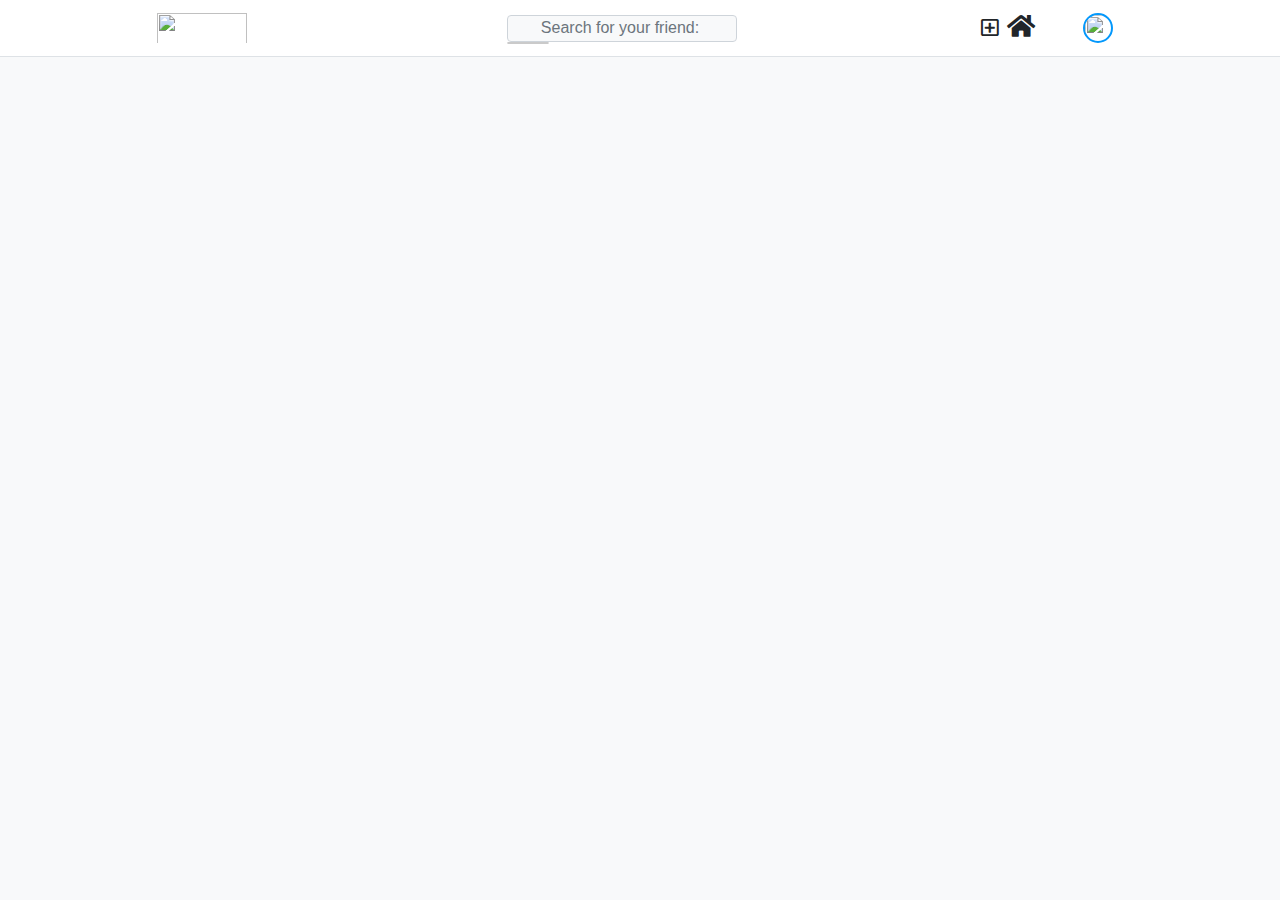
==== views/profile.html @ ea13224f "up" ====
<!DOCTYPE html>
<html lang="en">
    <head>
        <meta charset="UTF-8" />
        <meta name="viewport" content="width=device-width, initial-scale=1.0" />

        <!-- Bootstrap css CDN -->
        <link
        rel="stylesheet"
        href="https://maxcdn.bootstrapcdn.com/bootstrap/4.0.0/css/bootstrap.min.css"
        integrity="sha384-Gn5384xqQ1aoWXA+058RXPxPg6fy4IWvTNh0E263XmFcJlSAwiGgFAW/dAiS6JXm"
        crossorigin="anonymous"
        />

        <!-- Bootstrap js -->
        <script src="https://code.jquery.com/jquery-3.2.1.slim.min.js" integrity="sha384-KJ3o2DKtIkvYIK3UENzmM7KCkRr/rE9/Qpg6aAZGJwFDMVNA/GpGFF93hXpG5KkN" crossorigin="anonymous"></script>
        <script src="https://cdnjs.cloudflare.com/ajax/libs/popper.js/1.12.9/umd/popper.min.js" integrity="sha384-ApNbgh9B+Y1QKtv3Rn7W3mgPxhU9K/ScQsAP7hUibX39j7fakFPskvXusvfa0b4Q" crossorigin="anonymous"></script>
        <script src="https://maxcdn.bootstrapcdn.com/bootstrap/4.0.0/js/bootstrap.min.js" integrity="sha384-JZR6Spejh4U02d8jOt6vLEHfe/JQGiRRSQQxSfFWpi1MquVdAyjUar5+76PVCmYl" crossorigin="anonymous"></script>

        <!--Fontawesome css CDN-->
        <link
        rel="stylesheet"
        href="https://cdnjs.cloudflare.com/ajax/libs/font-awesome/5.12.1/css/all.min.css"
        />

        <!--Firebase service-->
        <script src="https://www.gstatic.com/firebasejs/7.17.2/firebase-app.js"></script>
        <script src="https://www.gstatic.com/firebasejs/7.17.2/firebase-firestore.js"></script>
        <script src="https://www.gstatic.com/firebasejs/7.17.2/firebase-auth.js"></script>
        <script src="https://www.gstatic.com/firebasejs/7.17.2/firebase-storage.js"></script>
        <script src="https://cdn.firebase.com/libs/firebaseui/3.5.2/firebaseui.js"></script>
        <link type="text/css" rel="stylesheet" href="https://cdn.firebase.com/libs/firebaseui/3.5.2/firebaseui.css" />

        <!-- css -->
        <link rel="stylesheet" href="../static/Stylesheets/style.css" />

        <link rel="stylesheet" type="text/css" href="../static/css/util.css">
        <link rel="stylesheet" type="text/css" href="../static/css/main.css">
    <!--===============================================================================================-->

        <!--Jquery-->
        <script src="https://code.jquery.com/jquery-3.5.1.js" integrity="sha256-QWo7LDvxbWT2tbbQ97B53yJnYU3WhH/C8ycbRAkjPDc=" crossorigin="anonymous"></script>

        <title>Document</title>
    </head>
    <body class="bg-light" style="overflow-x: hidden;">
        <div id="page-container" class="container-fluid">
            <nav class="navbar navbar-expand-lg border-bottom" style="position: fixed; left: 0px; top: 0px; width: 100%;background-color: white;z-index: 1;">
                <div id="inner-navbar" class="navbar navbar-expand-lg mx-auto" style="width: 966px;padding: 0px">
                  <img src="../static/images/icons/logo.PNG" class="navbar-brand" href="#" style="height: 40px;width: 90px">
        
                  <button class="navbar-toggler" type="button" data-toggle="collapse" data-target="#navbarSupportedContent" aria-controls="navbarSupportedContent" aria-expanded="false" aria-label="Toggle navigation">
                    <i class="fas fa-chevron-circle-down"></i>
                  </button>
                  
                  <div class="collapse navbar-collapse" id="navbarSupportedContent">
                    <div id="search-group" class="ml-auto" style="position: relative;width: 230px;height: 27px;overflow:visible">
                      <input id="search-friend-input" class="form-control bg-light" type="search" placeholder="Search for your friend:" aria-label="Search" style="position:absolute;width: 230px;height: 27px;text-align: center;">
                      <ul id="suggestionList"></ul>      
                    </div>
              
                    <div id="profile-nav" class="ml-auto" style="display: flex;">
                        <i class="far fa-plus-square my-auto mr-2" id="new-feed" data-toggle="modal" data-target="#newFeedModal" style="cursor:pointer;font-size: 20px;"></i>
                        <i class="fas fa-home mr-5" style="font-size: 25px;" ><span class="sr-only">(current)</span></i>
                        <div id="profile-dropdown">
                            <img id="profile-dropdown-pic" src="" class="small-avartar"/>
                            <div id="profile-dropdown-menu">
                              <a href="profile.html" id="profile-btn"><i class="far fa-user-circle"></i><p style="margin: 0px 0px 5px 5px;display: inline;" class="dropdown-items">Profile</p></a>
                              <br>
                              <i class="fas fa-cog"><p style="margin: 0px 0px 5px 5px;display: inline;" class="dropdown-items">Setting</p></i>
                              <hr/>
                              <p id="logout-btn" style="margin-bottom: 5px" class="dropdown-items">Log Out</p>
                            </div>
                        </div>
                    </div>
                  </div>
                </div>  
              </nav>
            <div id="profile-container" class="container" style="margin: 60px 0px 0px 210px;width: 945px;">
                
            </div>
        </div>
    </body>
    <script src="../static/init.js"></script>
    <script src="../static/Packages/searchFriend.js"></script>
    <script src="../static/Modules/likeCommentButtons.js"></script>
    <script src="../static/Modules/friends.js"></script>
    <!-- <script src="../static/Modules/message.js"></script> -->
    <script src="../static/Modules/posts.js"></script>
    <script src="../static/Services/db2.js"></script>
    <script src="../static/Services/authentication.js"></script>
    <!-- <script src="../static/Modules/uploadfile.js"></script> -->  
</html>
---- static/Stylesheets/style.css ----
body {
  margin: 0 auto;
  /* max-width: 800px; */
  /* padding: 0 20px; */
  overflow: auto;
}

#container{
  position: fixed;
  bottom: 0px;
  right: 0px;
  height: 400px;
  width: 290px;
  margin: 180px 0px 0px 700px;
  border: 5px solid #326fa8;
  border-radius: 5px;
  padding: 5px;
  transition: 1s;
}

.guest {
  border: 2px solid #dedede;
  background-color: #f1f1f1;
  border-radius: 5px;
  padding: 10px;
  margin: 10px 0;
}

.admin {
  border: 2px solid #00ffea;
  background-color: #0084ff;
  border-radius: 5px;
  padding: 10px;
  margin: 10px 0;
}

.darker {
  border-color: #ccc;
  background-color: #ddd;
}

.message-box::after {
  content: "";
  clear: both;
  display: table;
}

.message-box img {
  float: left;
  max-width: 60px;
  width: 100%;
  margin-right: 20px;
  border-radius: 50%;
}

.message-box img.right {
  float: right;
  margin-left: 20px;
  margin-right: 0;
}

.time-right {
  float: right;
  color: #aaa;
  font-size: 13px;
}


.time-left {
  float: left;
  color: white;
  font-size: 13px;
}

#friend-list{
    width: 180px;
    position: fixed;
    height: 550px;
    color: white;
    border-radius: 5px;
    padding: 10px;
    float: left;
}

.friends-avatar{
  width: 20px;
  height: 20px
}

.online{
  background-color: rgb(255, 255, 255);
  color: rgb(0, 153, 255);
}

.offline{
  background-color: rgb(0, 153, 255);
  color: white;
}

.open-button {
  background-color: #555;
  color: white;
  padding: 16px 20px;
  border: none;
  cursor: pointer;
  opacity: 0.8;
  position: fixed;
  bottom: 23px;
  right: 28px;
  width: 280px;
}

/* The popup chat - hidden by default */
.chat-popup {
  display: none;
  position: fixed;
  bottom:0px;
  left: 0px;
  border: 3px solid #f1f1f1;
  background-color: rgb(47, 203, 255);
  color:white;
  padding: 5px;
  border-radius: 5px;
  width:200px;
  height: 500px;
}


input[type="file"] {
  display: none;
}
.custom-file-upload {
  border: 1px solid #ccc;
  display: inline-block;
  width: 40px;
  font-size:10px;
  padding-top: 5px;
  cursor: pointer;
}

#suggestionList{
  position: absolute;
  top: 27px;
  max-height: 300px;
  z-index: 1;
  overflow-y: auto;
  border: 1px solid rgb(202, 202, 202);
  background-color: white;
  border-radius: 5px;
}

.suggestion{
  width: 215px;
  height: 80;
  padding: 10px;
  display: flex;
  background-color: white;
  z-index: 2;
  cursor: pointer;
}

.suggestion:hover{
  opacity: 0.7;
}

.small-avartar{
  width: 30px;
  height: 30px;
  border-radius: 50%;
  margin-right: 10px;
  border: 2px solid #0398fc;
}

.big-avartar{
  width: 150px;
  height: 150px;
  border-radius: 50%;
  margin-right: 10px;
  border: 3px solid #3b3b3b;
}

#profile-dropdown::after { 
  content: none; 
} 

#profile-dropdown-menu{
  background-color: white;
  display: none;
  position: absolute;
  top: 50px;
  padding: 10px;
  width: 190px;
  height: fit-content;
  border-radius: 10px;
  box-shadow: 0 0 10px #000000;
  z-index: 1;
}

.dropdown-items{
  font-size: 16px;
  cursor: pointer;
}

.dropdown-items:hover{
  opacity: 0.7;
}
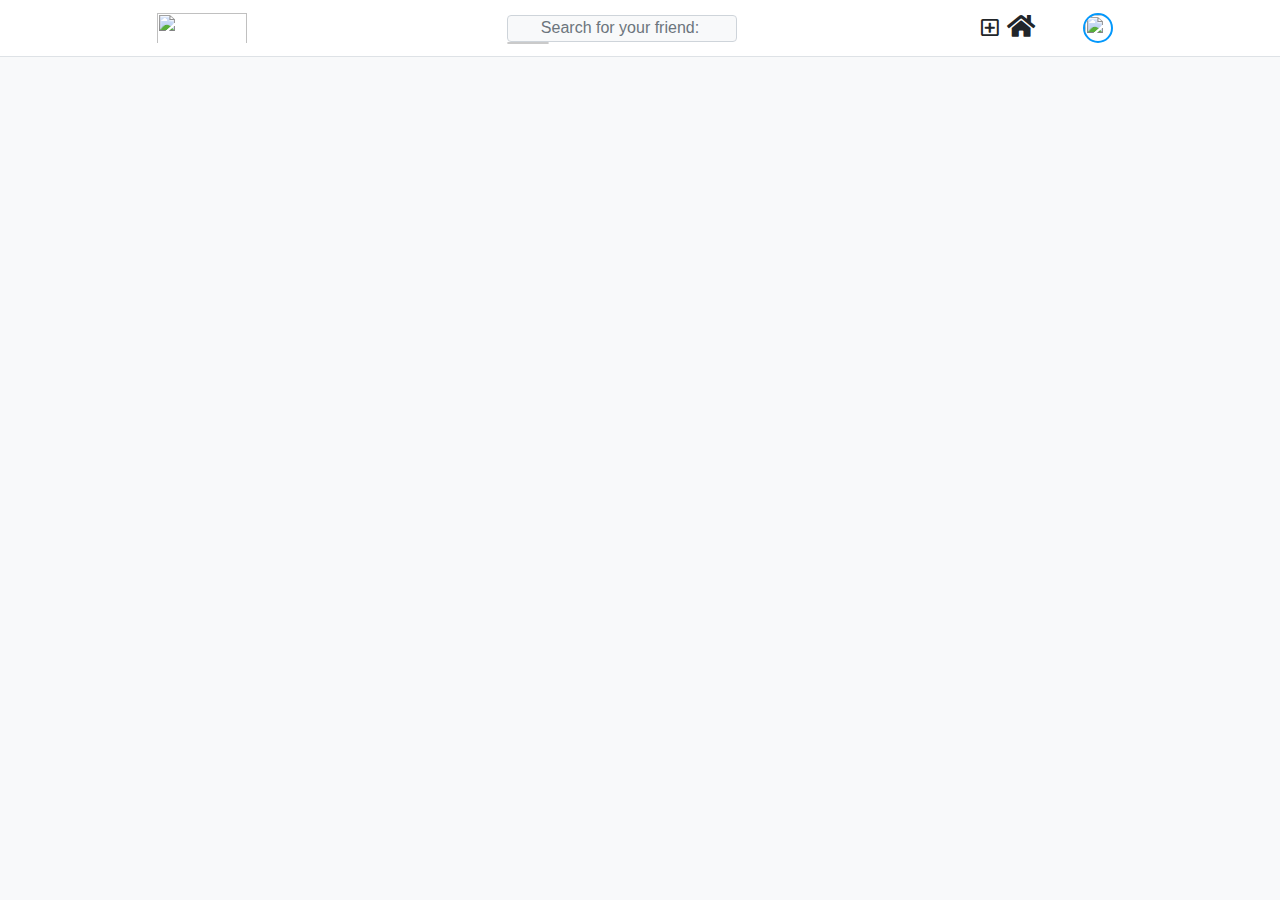
==== commit 809ec724: "Updated" ====
--- a/views/profile.html
+++ b/views/profile.html
@@ -42,43 +42,86 @@
         <script src="https://code.jquery.com/jquery-3.5.1.js" integrity="sha256-QWo7LDvxbWT2tbbQ97B53yJnYU3WhH/C8ycbRAkjPDc=" crossorigin="anonymous"></script>
 
         <title>Document</title>
+
+        <style>
+            @media only screen and (max-width: 400px) {
+                .profile-info{
+                  display: block;
+                }
+                .big-avartar{
+                    margin: 10px auto;
+  
+                }
+                .profile-info-text-name h2{
+                    font-size: larger;
+                }
+                #profile-container{
+                  margin:0px;
+                }
+            
+            }
+      
+            @media only screen and (min-width: 400px) {
+                .profile-info{
+                  display: flex;
+                }
+                .big-avartar{
+                  margin-right: 15%;
+                }
+            }
+          </style>
     </head>
     <body class="bg-light" style="overflow-x: hidden;">
         <div id="page-container" class="container-fluid">
-            <nav class="navbar navbar-expand-lg border-bottom" style="position: fixed; left: 0px; top: 0px; width: 100%;background-color: white;z-index: 1;">
-                <div id="inner-navbar" class="navbar navbar-expand-lg mx-auto" style="width: 966px;padding: 0px">
-                  <img src="../static/images/icons/logo.PNG" class="navbar-brand" href="#" style="height: 40px;width: 90px">
-        
-                  <button class="navbar-toggler" type="button" data-toggle="collapse" data-target="#navbarSupportedContent" aria-controls="navbarSupportedContent" aria-expanded="false" aria-label="Toggle navigation">
-                    <i class="fas fa-chevron-circle-down"></i>
-                  </button>
-                  
-                  <div class="collapse navbar-collapse" id="navbarSupportedContent">
-                    <div id="search-group" class="ml-auto" style="position: relative;width: 230px;height: 27px;overflow:visible">
-                      <input id="search-friend-input" class="form-control bg-light" type="search" placeholder="Search for your friend:" aria-label="Search" style="position:absolute;width: 230px;height: 27px;text-align: center;">
-                      <ul id="suggestionList"></ul>      
-                    </div>
+          <nav class="navbar navbar-expand-lg border-bottom" style="position: fixed; left: 0px; top: 0px; width: 100%;background-color: white;z-index: 1;">
+            <div id="inner-navbar" class="navbar navbar-expand-lg mx-auto" style="width: 966px;padding: 0px">
+              <img src="../static/images/icons/logo.PNG" class="navbar-brand" href="#" style="height: 40px;width: 90px">
+    
+              <button class="navbar-toggler" type="button" data-toggle="collapse" data-target="#navbarSupportedContent" aria-controls="navbarSupportedContent" aria-expanded="false" aria-label="Toggle navigation">
+                <i class="fas fa-chevron-circle-down"></i>
+              </button>
               
-                    <div id="profile-nav" class="ml-auto" style="display: flex;">
-                        <i class="far fa-plus-square my-auto mr-2" id="new-feed" data-toggle="modal" data-target="#newFeedModal" style="cursor:pointer;font-size: 20px;"></i>
-                        <i class="fas fa-home mr-5" style="font-size: 25px;" ><span class="sr-only">(current)</span></i>
-                        <div id="profile-dropdown">
-                            <img id="profile-dropdown-pic" src="" class="small-avartar"/>
-                            <div id="profile-dropdown-menu">
-                              <a href="profile.html" id="profile-btn"><i class="far fa-user-circle"></i><p style="margin: 0px 0px 5px 5px;display: inline;" class="dropdown-items">Profile</p></a>
-                              <br>
-                              <i class="fas fa-cog"><p style="margin: 0px 0px 5px 5px;display: inline;" class="dropdown-items">Setting</p></i>
-                              <hr/>
-                              <p id="logout-btn" style="margin-bottom: 5px" class="dropdown-items">Log Out</p>
-                            </div>
+              <div class="collapse navbar-collapse" id="navbarSupportedContent">
+                <div id="search-group" class="ml-auto" style="position: relative;width: 230px;height: 27px;overflow:visible">
+                  <input id="search-friend-input" class="form-control bg-light" type="search" placeholder="Search for your friend:" aria-label="Search" style="position:absolute;width: 230px;height: 27px;text-align: center;">
+                  <ul id="suggestionList"></ul>      
+                </div>
+          
+                <div id="profile-nav" class="ml-auto" style="display: flex;">
+                    <i class="far fa-plus-square my-auto mr-2" id="new-feed" data-toggle="modal" data-target="#newFeedModal" style="cursor:pointer;font-size: 20px;"></i>
+                    <i class="fas fa-home mr-5" style="font-size: 25px;" onclick="window.location = 'index.html'"><span class="sr-only">(current)</span></i>
+                    <div id="profile-dropdown">
+                        <img id="profile-dropdown-pic" src="" class="small-avartar"/>
+                        <div id="profile-dropdown-menu">
+                          <a href="profile.html" id="profile-btn"><i class="far fa-user-circle"></i><p style="margin: 0px 0px 5px 5px;display: inline;" class="dropdown-items">Profile</p></a>
+                          <br>
+                          <i class="fas fa-cog"><p style="margin: 0px 0px 5px 5px;display: inline;" class="dropdown-items">Setting</p></i>
+                          <hr/>
+                          <p id="logout-btn" style="margin-bottom: 5px" class="dropdown-items">Log Out</p>
                         </div>
                     </div>
-                  </div>
-                </div>  
-              </nav>
-            <div id="profile-container" class="container" style="margin: 60px 0px 0px 210px;width: 945px;">
+                </div>
+              </div>
+            </div>  
+          </nav>
+
+          <div id="profile-container" class="container" style="margin: 80px auto;width: 70%;">
+              
+          </div>
+
+          <!-- Profile Posts Modal -->
+          <div class="modal fade" id="social-info-post-modal" tabindex="-1" role="dialog" aria-labelledby="social-info-post-modal" aria-hidden="true">
+            <div class="modal-dialog" style="max-width:1000px; width: 100%; padding: none; max-height: 600px; height: 100%">
+                <div class="modal-content row p-0" style="height: 100%">
+                    <div class="col-lg-9 col-md-7 col-sm-12 p-0 social-info-post-img" style="height: 100%">
                 
+                    </div>
+                    <div class="col-lg-3 col-md-5">
+                    
+                    </div>
+                </div>
             </div>
+          </div>
         </div>
     </body>
     <script src="../static/init.js"></script>
--- a/static/Stylesheets/style.css
+++ b/static/Stylesheets/style.css
@@ -175,8 +175,8 @@
   width: 150px;
   height: 150px;
   border-radius: 50%;
-  margin-right: 10px;
   border: 3px solid #3b3b3b;
+  margin-right: 15%
 }
 
 #profile-dropdown::after { 
@@ -187,7 +187,8 @@
   background-color: white;
   display: none;
   position: absolute;
-  top: 50px;
+  top: 45px;
+  right: 0px;
   padding: 10px;
   width: 190px;
   height: fit-content;
@@ -204,3 +205,17 @@
 .dropdown-items:hover{
   opacity: 0.7;
 }
+
+.responsive {
+  width: 100%;
+  height: auto;
+}
+.responsive2 {
+  max-width: 100%;
+  max-height: 100%;
+}
+
+.social-info-btn{
+  border-top:1px solid black;
+  font-size: 13px;
+}
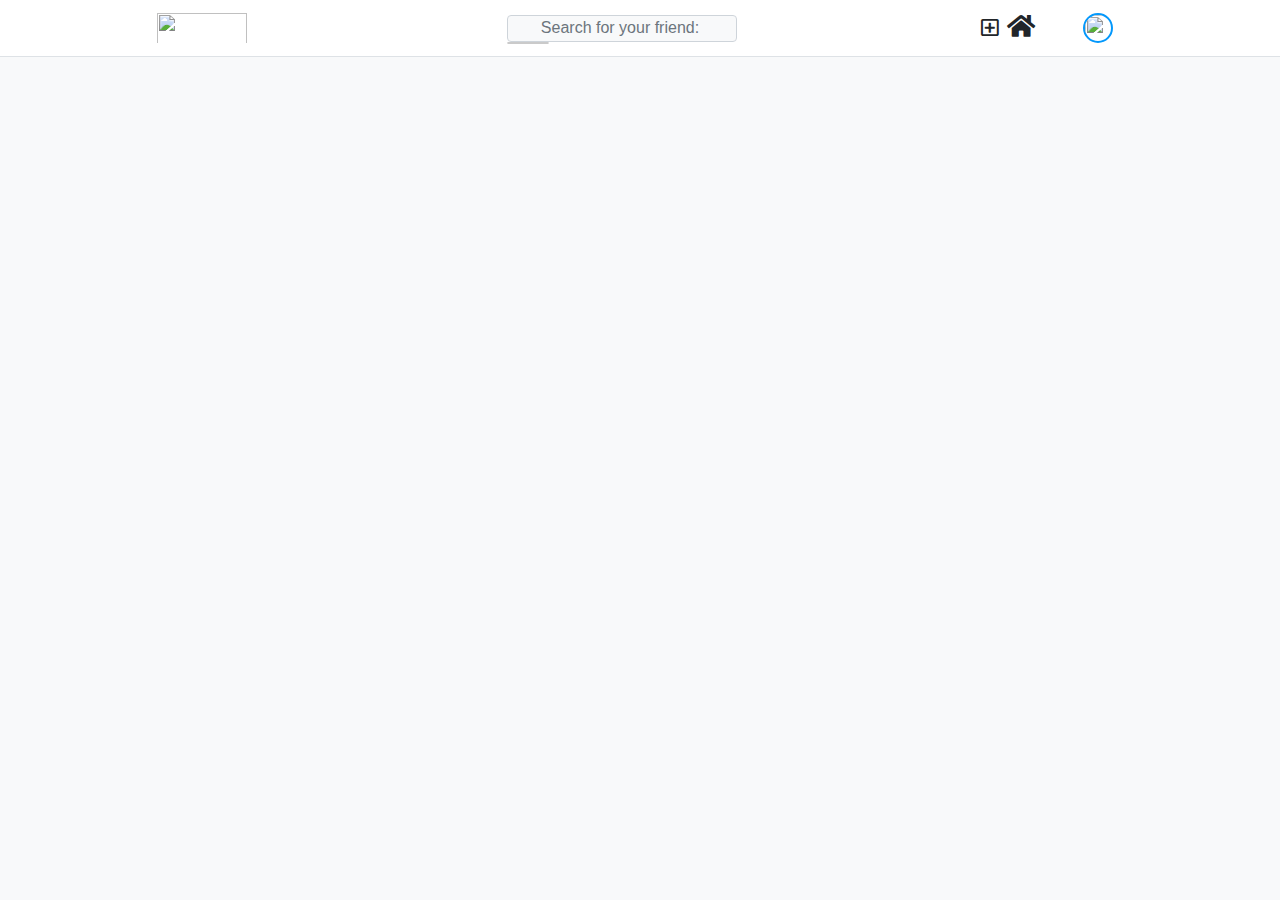
==== commit b12437ae: "updated" ====
--- a/views/profile.html
+++ b/views/profile.html
@@ -75,7 +75,7 @@
         <div id="page-container" class="container-fluid">
           <nav class="navbar navbar-expand-lg border-bottom" style="position: fixed; left: 0px; top: 0px; width: 100%;background-color: white;z-index: 1;">
             <div id="inner-navbar" class="navbar navbar-expand-lg mx-auto" style="width: 966px;padding: 0px">
-              <img src="../static/images/icons/logo.PNG" class="navbar-brand" href="#" style="height: 40px;width: 90px">
+              <img src="../static/images/icons/logo.PNG" class="navbar-brand" href="index.html" style="height: 40px;width: 90px">
     
               <button class="navbar-toggler" type="button" data-toggle="collapse" data-target="#navbarSupportedContent" aria-controls="navbarSupportedContent" aria-expanded="false" aria-label="Toggle navigation">
                 <i class="fas fa-chevron-circle-down"></i>
@@ -122,6 +122,18 @@
                 </div>
             </div>
           </div>
+
+          <!-- Profile Follow Users Modal -->
+          <div class="modal fade" id="follow-user-modal" tabindex="-1" role="dialog" aria-labelledby="follow-user-modal" aria-hidden="true">
+            <div class="modal-dialog">
+                <div class="modal-content">
+                    <h3 style="text-align: center;">Friends</h3>
+                    <ul id="follow-user-list">
+
+                    </ul>
+                </div>
+            </div>
+          </div>
         </div>
     </body>
     <script src="../static/init.js"></script>
--- a/static/Stylesheets/style.css
+++ b/static/Stylesheets/style.css
@@ -125,10 +125,6 @@
   height: 500px;
 }
 
-
-input[type="file"] {
-  display: none;
-}
 .custom-file-upload {
   border: 1px solid #ccc;
   display: inline-block;
@@ -219,3 +215,49 @@
   border-top:1px solid black;
   font-size: 13px;
 }
+
+.cursor{
+  cursor: pointer;
+}
+
+.camera{
+  position: absolute;
+  top: 24px;
+  left: 0px;
+  z-index: 1;
+  width: 150px;
+  height: 150px;
+  border-radius: 50%;
+  background-color: black;
+  padding: 0px;
+  opacity: 0;
+  cursor: pointer;
+}
+
+.camera:hover{
+  opacity: 0.4;
+}
+
+.camera label{
+  position: absolute;
+  top: 30%;
+  left: 38%;
+  height: 47%;
+  font-size: 40px;
+  color: rgb(228, 228, 228);
+  cursor: pointer;
+}
+
+#follow-user-list{
+  width: 100%;
+  height: 100%;
+  margin: 0px;
+  padding: 0px;
+  overflow: auto;
+}
+
+#follow-user-list li{
+  width: 100%;
+  height: 50px;
+  padding: 5px;
+}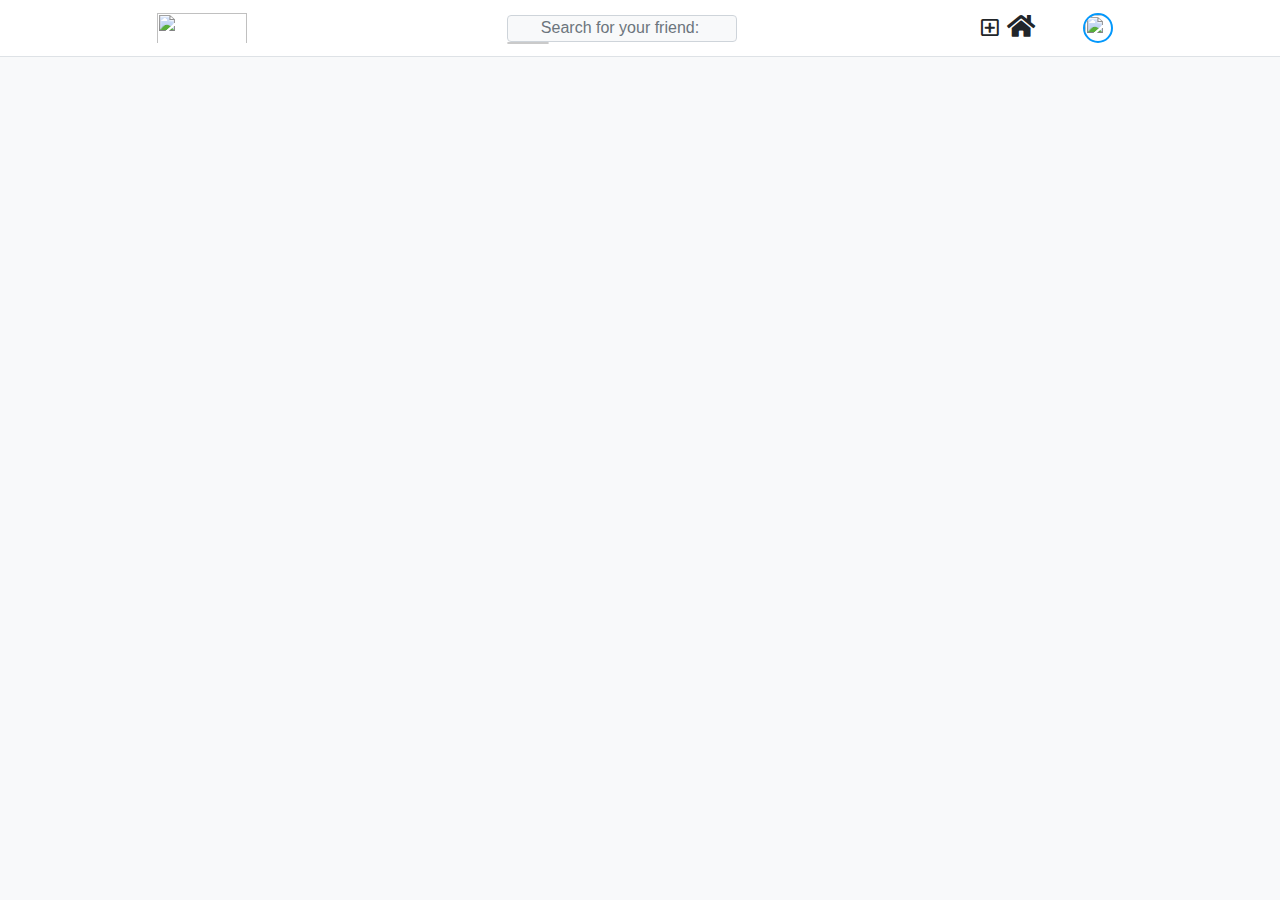
==== commit 330bfb26: "updated profile" ====
--- a/views/profile.html
+++ b/views/profile.html
@@ -112,14 +112,16 @@
           <!-- Profile Posts Modal -->
           <div class="modal fade" id="social-info-post-modal" tabindex="-1" role="dialog" aria-labelledby="social-info-post-modal" aria-hidden="true">
             <div class="modal-dialog" style="max-width:1000px; width: 100%; padding: none; max-height: 600px; height: 100%">
-                <div class="modal-content row p-0" style="height: 100%">
-                    <div class="col-lg-9 col-md-7 col-sm-12 p-0 social-info-post-img" style="height: 100%">
-                
-                    </div>
-                    <div class="col-lg-3 col-md-5">
+              <div class="modal-content" style="max-width:1000px; width: 100%; padding: none; max-height: 600px; height: 100%">
+                <div class="row p-0" style="height: 100%;display: flex;background-color: white;">
+                  <div class="col col-lg-8 col-md-12 col-sm-12 p-0 social-info-post-img">
+              
+                  </div>
+                  <div class="col col-lg-4 col-md-0 col-sm-0 social-info-post-others p-0 m-0">
                     
-                    </div>
-                </div>
+                  </div>  
+              </div>
+              </div>
             </div>
           </div>
 
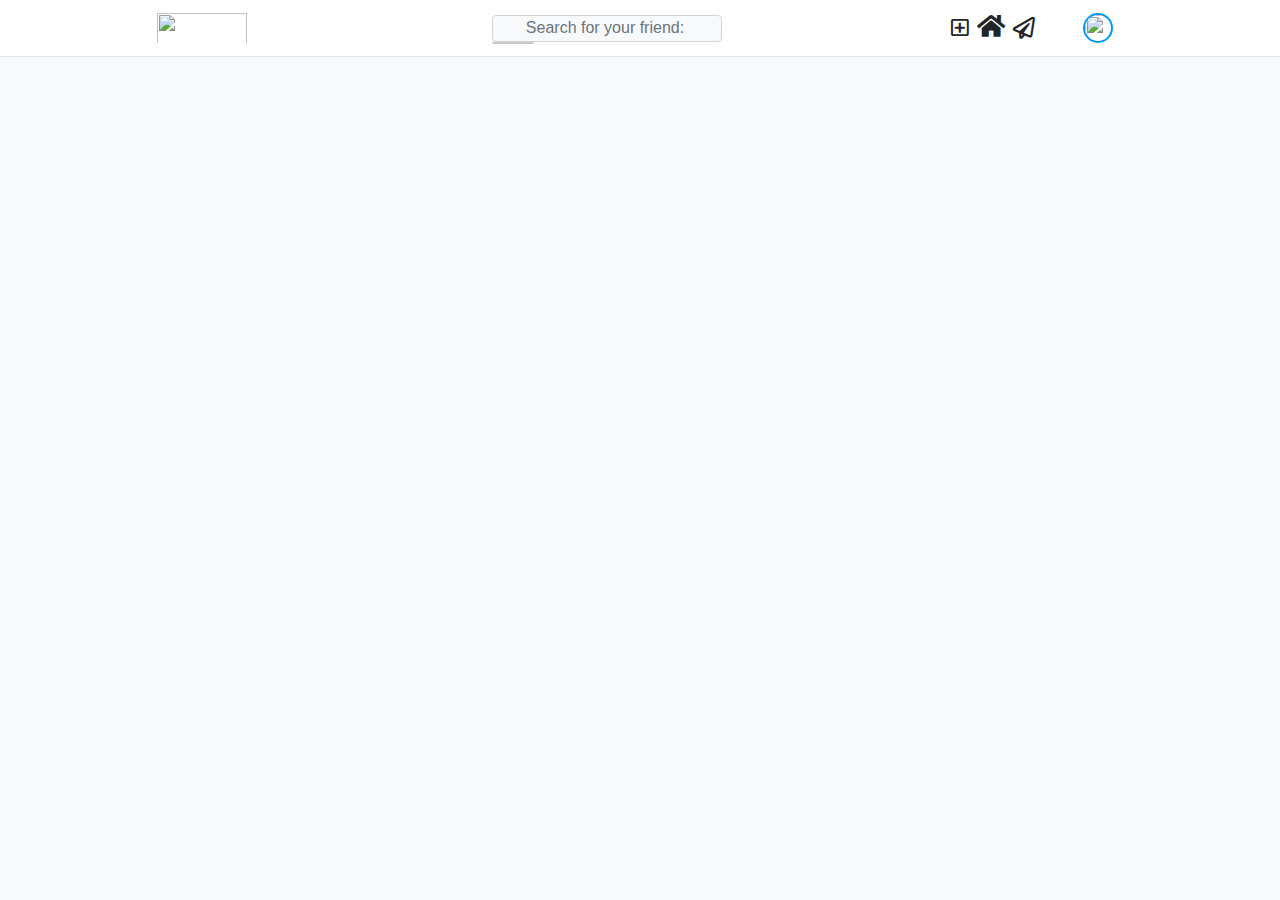
==== commit 85f6cd23: "updated" ====
--- a/views/profile.html
+++ b/views/profile.html
@@ -89,7 +89,8 @@
           
                 <div id="profile-nav" class="ml-auto" style="display: flex;">
                     <i class="far fa-plus-square my-auto mr-2" id="new-feed" data-toggle="modal" data-target="#newFeedModal" style="cursor:pointer;font-size: 20px;"></i>
-                    <i class="fas fa-home mr-5" style="font-size: 25px;" onclick="window.location = 'index.html'"><span class="sr-only">(current)</span></i>
+                    <i class="fas fa-home mr-2" style="font-size: 25px;" onclick="window.location = 'index.html'"><span class="sr-only">(current)</span></i>
+                    <i class="far fa-paper-plane mr-5 my-auto" style="font-size: 22px;"></i>
                     <div id="profile-dropdown">
                         <img id="profile-dropdown-pic" src="" class="small-avartar"/>
                         <div id="profile-dropdown-menu">
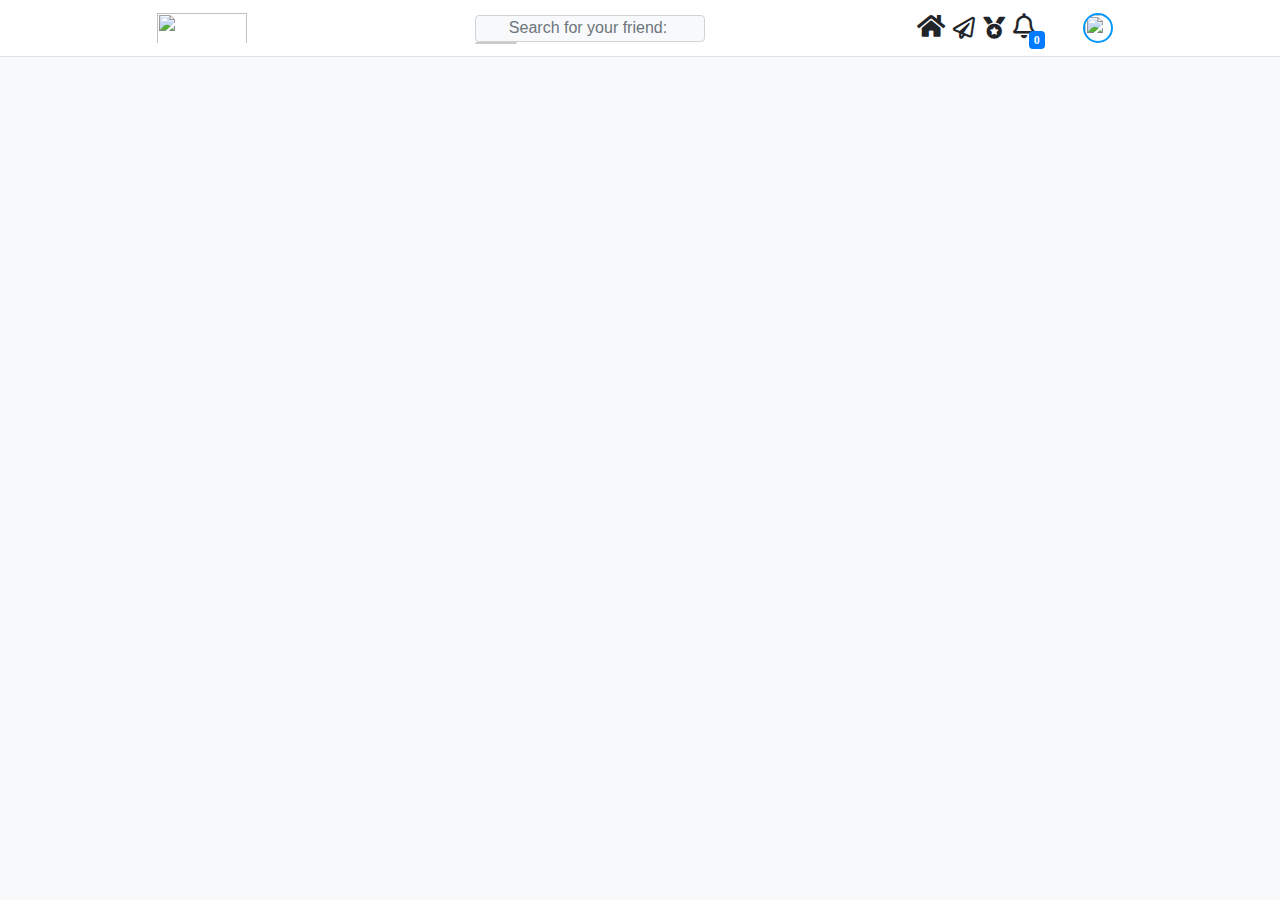
==== commit fd2f292c: "updated" ====
--- a/views/profile.html
+++ b/views/profile.html
@@ -88,9 +88,17 @@
                 </div>
           
                 <div id="profile-nav" class="ml-auto" style="display: flex;">
-                    <i class="far fa-plus-square my-auto mr-2" id="new-feed" data-toggle="modal" data-target="#newFeedModal" style="cursor:pointer;font-size: 20px;"></i>
-                    <i class="fas fa-home mr-2" style="font-size: 25px;" onclick="window.location = 'index.html'"><span class="sr-only">(current)</span></i>
-                    <i class="far fa-paper-plane mr-5 my-auto" style="font-size: 22px;"></i>
+                    <i class="fas fa-home mr-2" style="font-size: 25px;cursor: pointer;" onclick="window.location = 'index.html'"><span class="sr-only">(current)</span></i>
+                    <i class="far fa-paper-plane mr-2 my-auto" style="font-size: 22px;cursor: pointer;"></i>
+                    <i class="fas fa-medal mr-2 my-auto" style="font-size: 22px;cursor: pointer;"></i>
+                    <div class="mr-5" id="profile-notification-dropdown">
+                      <i class="far fa-bell" id="profile-notification-dropdown-btn" style="font-size: 25px;cursor: pointer;position: relative">
+                        <span class="badge badge-primary" style="position: absolute;font-size:12px;top:18px;left:16px;">0</span>
+                        <div id="profile-notification-dropdown-menu">
+                      
+                        </div>
+                      </i>
+                    </div>
                     <div id="profile-dropdown">
                         <img id="profile-dropdown-pic" src="" class="small-avartar"/>
                         <div id="profile-dropdown-menu">
@@ -140,6 +148,7 @@
         </div>
     </body>
     <script src="../static/init.js"></script>
+    <script src="../static/Modules/showNotification.js"></script>
     <script src="../static/Packages/searchFriend.js"></script>
     <script src="../static/Modules/likeCommentButtons.js"></script>
     <script src="../static/Modules/friends.js"></script>
--- a/static/Stylesheets/style.css
+++ b/static/Stylesheets/style.css
@@ -193,6 +193,24 @@
   z-index: 1;
 }
 
+#profile-notification-dropdown-menu{
+  background-color: white;
+  display: none;
+  position: absolute;
+  top: 38px;
+  left: -150px;
+  padding: 10px;
+  width: 190px;
+  min-width: 80px;
+  height: fit-content;
+  min-height: 130px;
+  max-height: 200px;
+  border-radius: 10px;
+  box-shadow: 0 0 10px #000000;
+  z-index: 1;
+  overflow-y: auto;
+}
+
 .dropdown-items{
   font-size: 16px;
   cursor: pointer;
@@ -260,4 +278,38 @@
   width: 100%;
   height: 50px;
   padding: 5px;
+}
+
+#friendsSuggestionList li{
+  margin: 0px 10px;
+  padding: 5px;
+  border: 1px solid rgb(116, 116, 116);
+  border-radius: 5px;
+  width: fit-content
+}
+
+#friendsSuggestionList{
+  overflow-x: auto;
+}
+
+#friendsSuggestion{
+  padding: 10px;
+  height: fit-content;
+  margin-top: 100px;
+  background-color: white;
+  max-width: 800px;
+}
+
+@media only screen and (max-width: 400px) {
+  #search-group{
+    margin: auto;
+  }
+}
+
+#search-group{
+  position: relative;
+  width: 230px;
+  height: 27px;
+  overflow:visible;
+  margin-left: auto
 }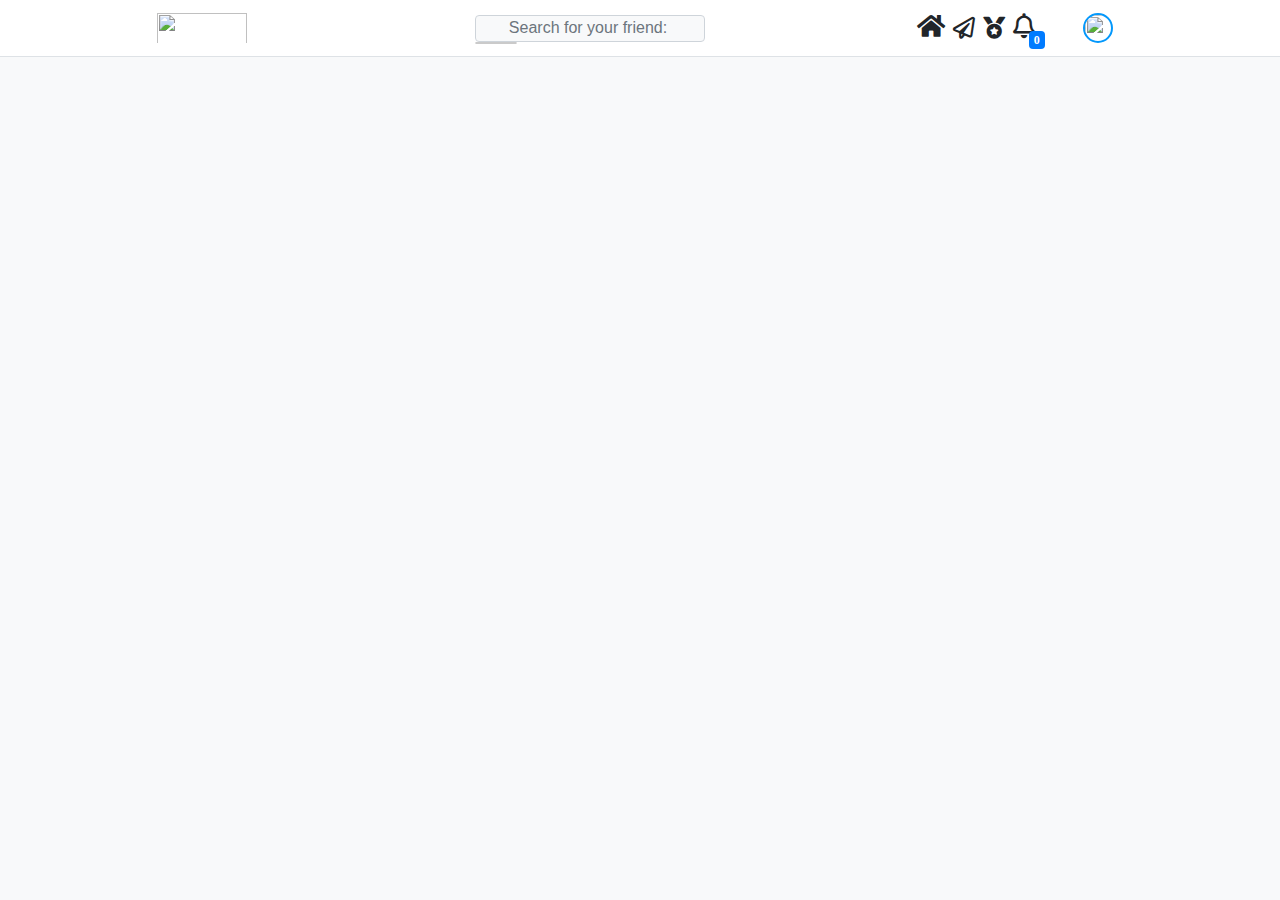
==== commit 98750c0d: "updated" ====
--- a/views/profile.html
+++ b/views/profile.html
@@ -89,7 +89,7 @@
           
                 <div id="profile-nav" class="ml-auto" style="display: flex;">
                     <i class="fas fa-home mr-2" style="font-size: 25px;cursor: pointer;" onclick="window.location = 'index.html'"><span class="sr-only">(current)</span></i>
-                    <i class="far fa-paper-plane mr-2 my-auto" style="font-size: 22px;cursor: pointer;"></i>
+                    <i class="far fa-paper-plane mr-2 my-auto"  onclick="window.location='message.html'" style="font-size: 22px;cursor: pointer;"></i>
                     <i class="fas fa-medal mr-2 my-auto" style="font-size: 22px;cursor: pointer;"></i>
                     <div class="mr-5" id="profile-notification-dropdown">
                       <i class="far fa-bell" id="profile-notification-dropdown-btn" style="font-size: 25px;cursor: pointer;position: relative">
--- a/static/Stylesheets/style.css
+++ b/static/Stylesheets/style.css
@@ -312,4 +312,24 @@
   height: 27px;
   overflow:visible;
   margin-left: auto
+}
+
+#messages-group{
+  margin: 80px auto;
+  width: 850px;
+  height: 540px;
+  border-radius: 5px;
+  background-color: white;
+  /* border: 1px solid grey; */
+}
+
+#chat-container-textbox-texts li p{
+  max-width: 230px;
+  width: fit-content;
+  border-radius: 100px;
+}
+
+#chat-container-textbox-texts li h6{
+  font-size: 15px;
+  font-weight: 50;
 }